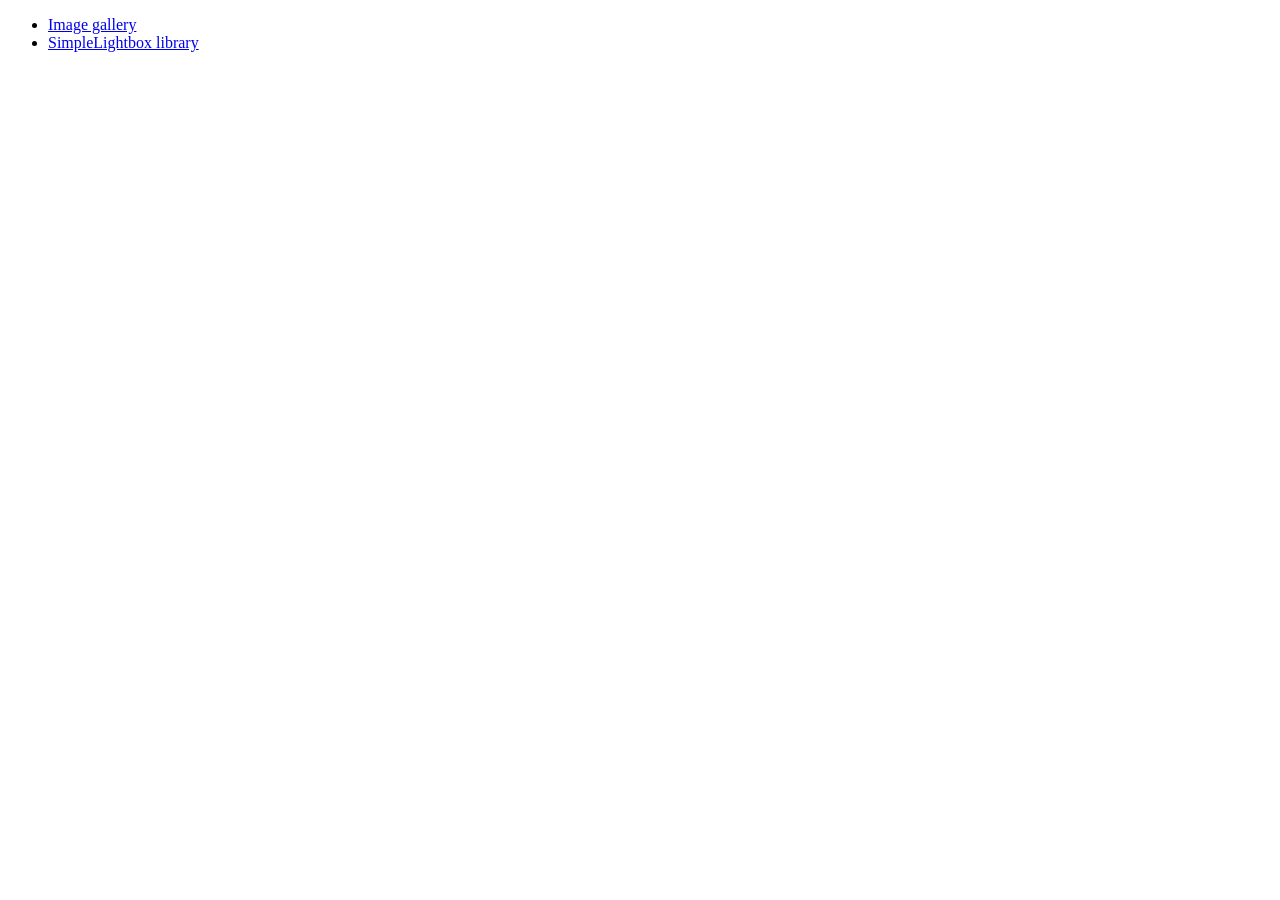
==== index.html @ 67398c9f "hw7" ====
<!DOCTYPE html>
<html lang="en">
  <head>
    <meta charset="UTF-8" />
    <meta name="viewport" content="width=device-width, initial-scale=1.0" />
    <meta http-equiv="X-UA-Compatible" content="ie=edge" />
    <title>Homework 7</title>
    <link rel="stylesheet" href="css/common.css" />
  </head>
  <body>
    <ul>
      <li><a href="01-gallery.html">Image gallery</a></li>
      <li><a href="02-lightbox.html">SimpleLightbox library</a></li>
    </ul>
  </body>
</html>
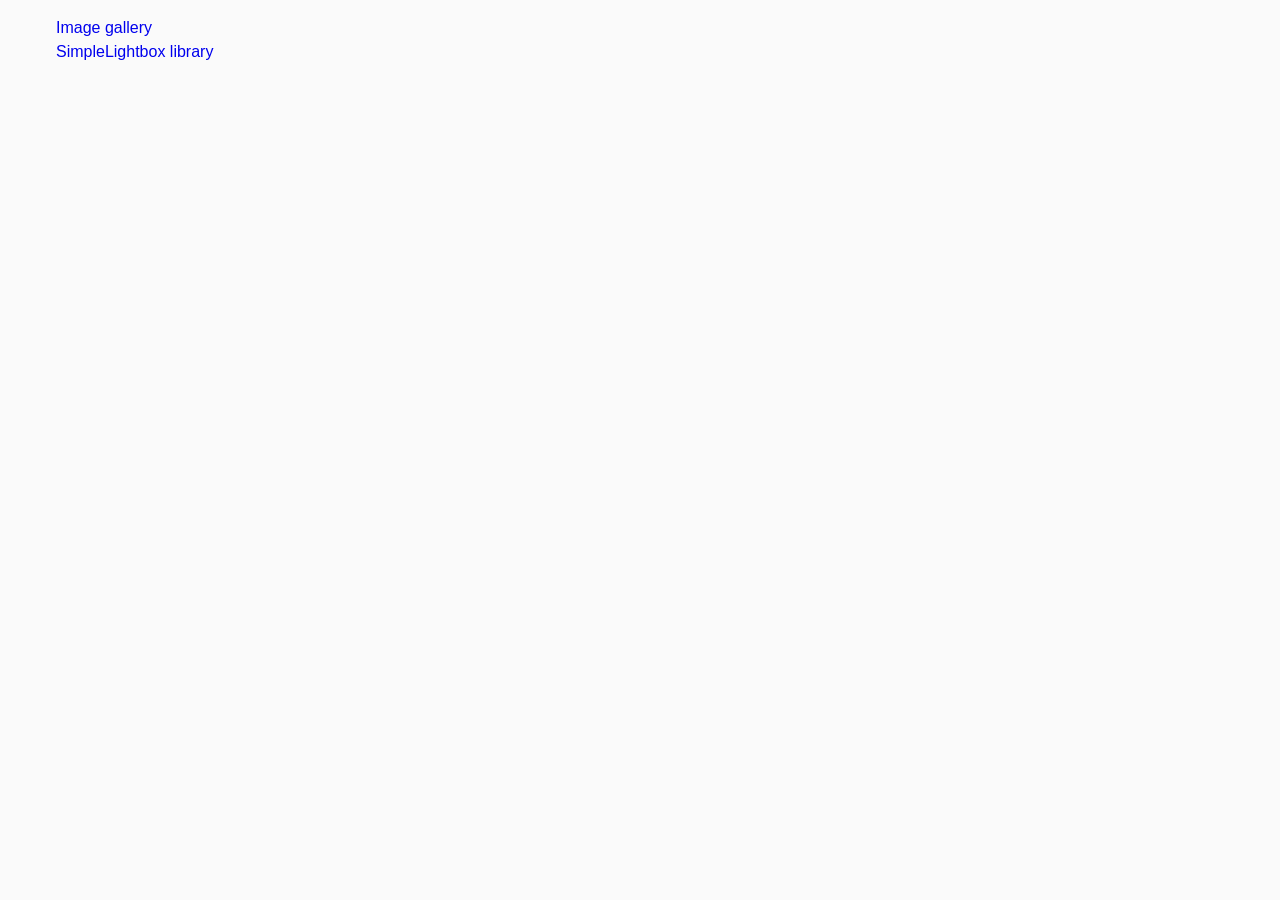
==== commit 7e505583: "hw7" ====
--- a/index.html
+++ b/index.html
@@ -5,7 +5,7 @@
     <meta name="viewport" content="width=device-width, initial-scale=1.0" />
     <meta http-equiv="X-UA-Compatible" content="ie=edge" />
     <title>Homework 7</title>
-    <link rel="stylesheet" href="css/common.css" />
+    <link rel="stylesheet" href="./css/common.css" />
   </head>
   <body>
     <ul>
--- a/css/common.css
+++ b/css/common.css
@@ -0,0 +1,32 @@
+* {
+  box-sizing: border-box;
+}
+
+body {
+  margin: 16px;
+  font-family: -apple-system, BlinkMacSystemFont, 'Segoe UI', Roboto, Oxygen,
+    Ubuntu, Cantarell, 'Open Sans', 'Helvetica Neue', sans-serif;
+  -webkit-font-smoothing: antialiased;
+  -moz-osx-font-smoothing: grayscale;
+  background-color: #fafafa;
+  color: #212121;
+  line-height: 1.5;
+}
+
+input {
+  padding: 8px;
+  font: inherit;
+}
+
+button {
+  padding: 8px 12px;
+  cursor: pointer;
+}
+
+ul {
+  list-style: none;
+}
+
+a {
+  text-decoration: none;
+}
